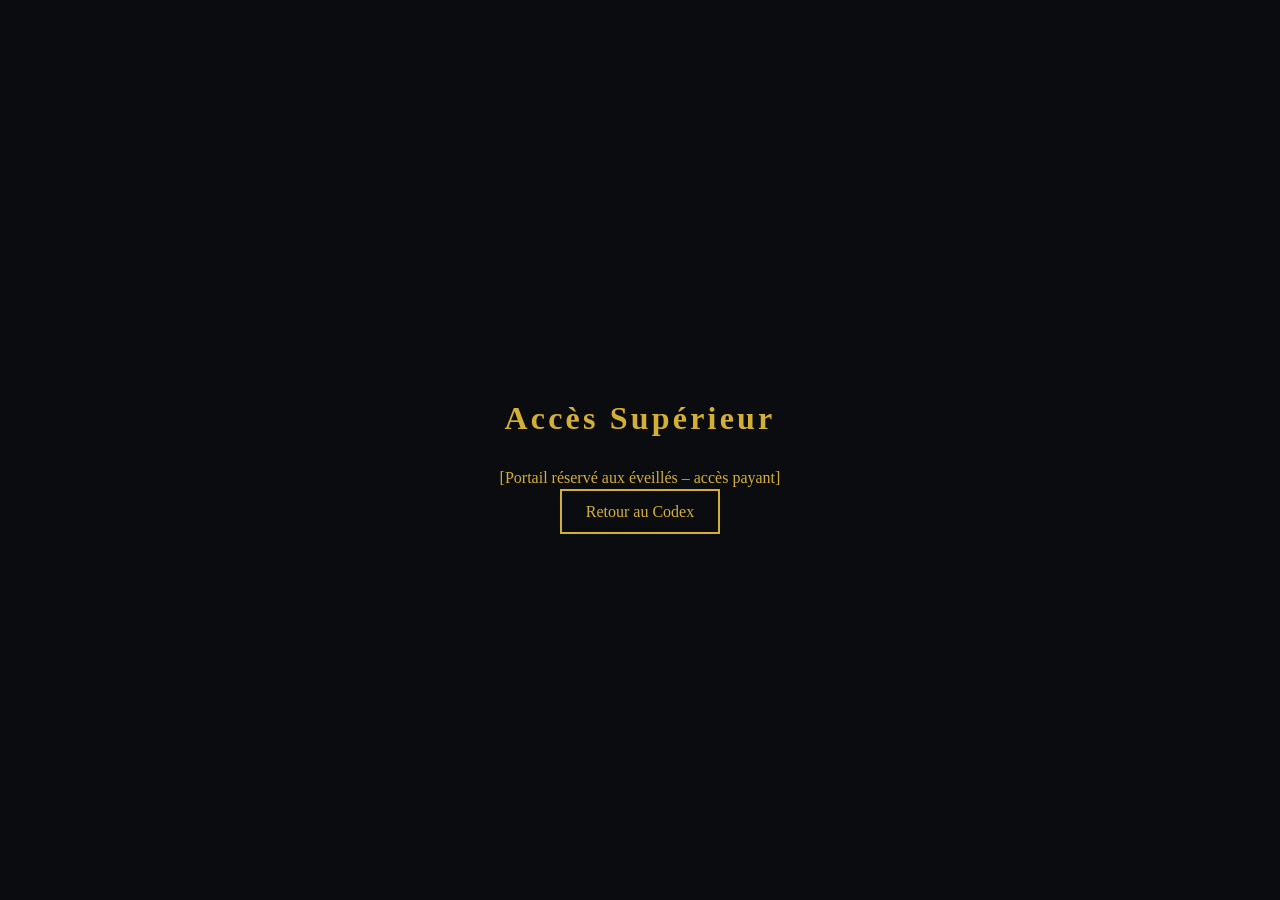
==== acces-superieur.html @ 3984e667 "feat: create Ex Materia site" ====
<!DOCTYPE html>
<html lang="fr">
<head>
  <meta charset="UTF-8">
  <meta name="viewport" content="width=device-width, initial-scale=1.0">
  <title>Accès Supérieur</title>
  <link rel="stylesheet" href="style.css">
</head>
<body>
  <div class="container">
    <h1 class="title">Accès Supérieur</h1>
    <section class="content">
      <p>[Portail réservé aux éveillés – accès payant]</p>
    </section>
    <a class="btn" href="index.html">Retour au Codex</a>
  </div>
</body>
</html>
---- style.css ----
body {
  background-color: #0b0c10;
  color: #d4af37;
  font-family: 'Georgia', serif;
  margin: 0;
  display: flex;
  align-items: center;
  justify-content: center;
  min-height: 100vh;
}

.container {
  text-align: center;
}

.title {
  margin-bottom: 2rem;
  letter-spacing: 0.1em;
}

.menu {
  display: flex;
  flex-direction: column;
  gap: 1rem;
}

.btn {
  color: #d4af37;
  text-decoration: none;
  padding: 0.75rem 1.5rem;
  border: 2px solid #d4af37;
  transition: background 0.3s, color 0.3s;
}

.btn:hover {
  background: #d4af37;
  color: #0b0c10;
}
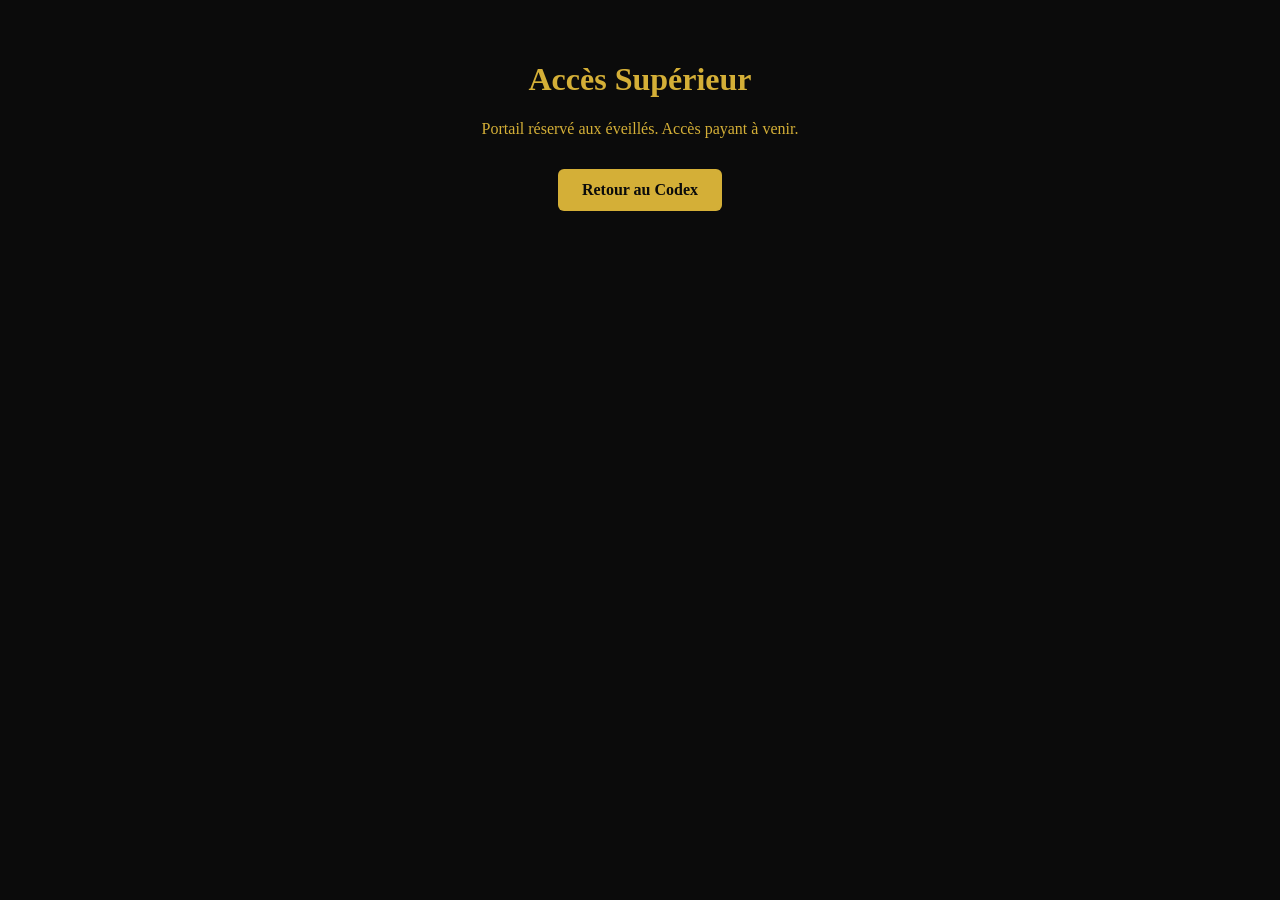
==== commit b2c4de8b: "Implement Ex Materia static pages" ====
--- a/acces-superieur.html
+++ b/acces-superieur.html
@@ -3,16 +3,16 @@
 <head>
   <meta charset="UTF-8">
   <meta name="viewport" content="width=device-width, initial-scale=1.0">
-  <title>Accès Supérieur</title>
+  <title>Accès Supérieur — Ex Materia</title>
   <link rel="stylesheet" href="style.css">
 </head>
 <body>
   <div class="container">
-    <h1 class="title">Accès Supérieur</h1>
-    <section class="content">
-      <p>[Portail réservé aux éveillés – accès payant]</p>
+    <h1>Accès Supérieur</h1>
+    <section>
+      <p>Portail réservé aux éveillés. Accès payant à venir.</p>
     </section>
-    <a class="btn" href="index.html">Retour au Codex</a>
+    <a class="nav-button" href="index.html">Retour au Codex</a>
   </div>
 </body>
 </html>
--- a/style.css
+++ b/style.css
@@ -1,38 +1,30 @@
 body {
-  background-color: #0b0c10;
+  margin: 0;
+  padding: 0;
+  font-family: "Georgia", serif;
+  background-color: #0b0b0b;
   color: #d4af37;
-  font-family: 'Georgia', serif;
-  margin: 0;
-  display: flex;
-  align-items: center;
-  justify-content: center;
-  min-height: 100vh;
+  text-align: center;
 }
 
 .container {
-  text-align: center;
+  width: 90%;
+  max-width: 800px;
+  margin: 0 auto;
+  padding: 40px 0;
 }
 
-.title {
-  margin-bottom: 2rem;
-  letter-spacing: 0.1em;
+.nav-button {
+  display: inline-block;
+  margin: 15px;
+  padding: 12px 24px;
+  background-color: #d4af37;
+  color: #0b0b0b;
+  text-decoration: none;
+  border-radius: 6px;
+  font-weight: bold;
 }
 
-.menu {
-  display: flex;
-  flex-direction: column;
-  gap: 1rem;
+.nav-button:hover {
+  background-color: #b8860b;
 }
-
-.btn {
-  color: #d4af37;
-  text-decoration: none;
-  padding: 0.75rem 1.5rem;
-  border: 2px solid #d4af37;
-  transition: background 0.3s, color 0.3s;
-}
-
-.btn:hover {
-  background: #d4af37;
-  color: #0b0c10;
-}
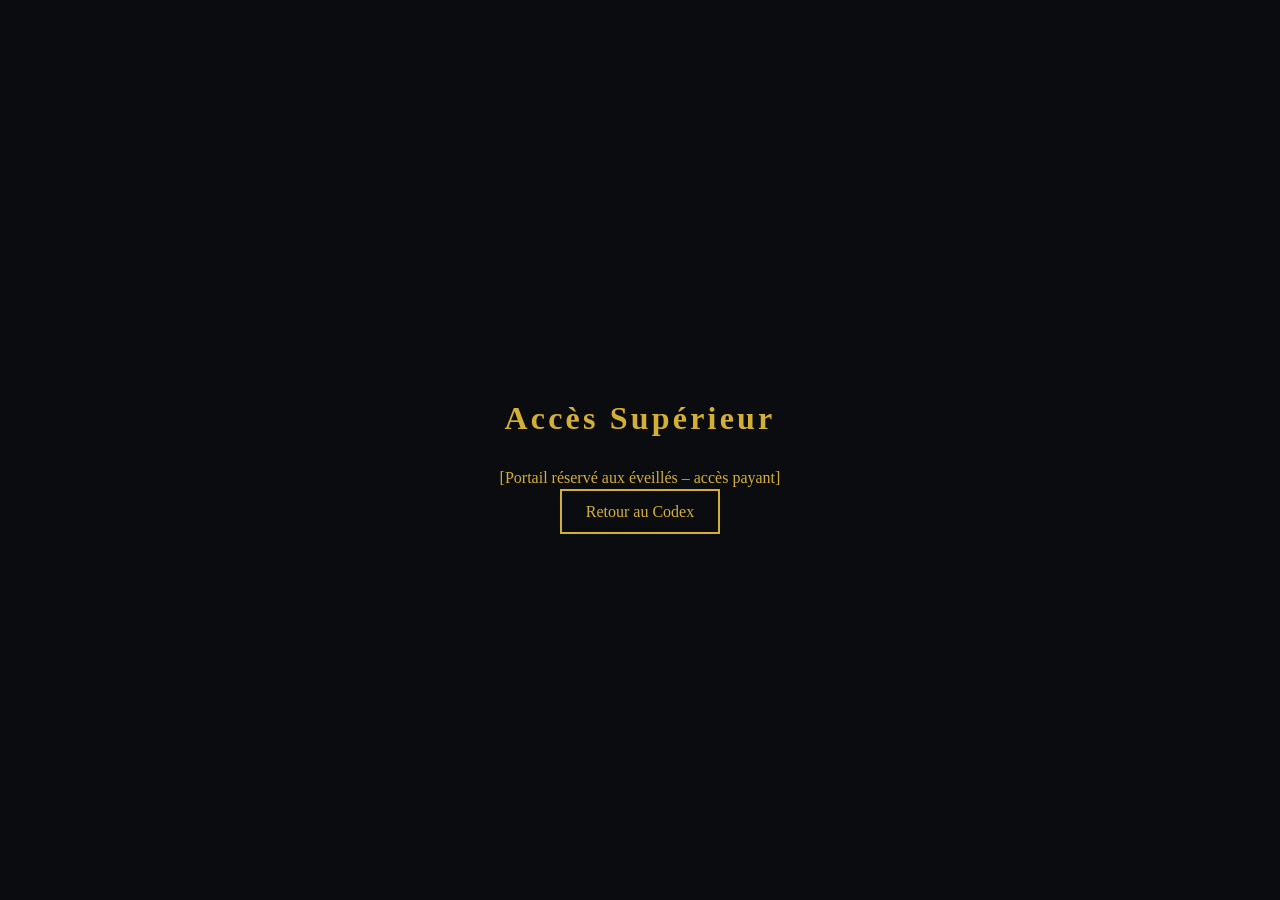
==== commit b5b9fd48: "Merge 3984e6676b8503f4a1b8c52a32463e38df21a647 into d9011e3bb2615447ce2629b522d887b5e0194245" ====
--- a/acces-superieur.html
+++ b/acces-superieur.html
@@ -3,16 +3,16 @@
 <head>
   <meta charset="UTF-8">
   <meta name="viewport" content="width=device-width, initial-scale=1.0">
-  <title>Accès Supérieur — Ex Materia</title>
+  <title>Accès Supérieur</title>
   <link rel="stylesheet" href="style.css">
 </head>
 <body>
   <div class="container">
-    <h1>Accès Supérieur</h1>
-    <section>
-      <p>Portail réservé aux éveillés. Accès payant à venir.</p>
+    <h1 class="title">Accès Supérieur</h1>
+    <section class="content">
+      <p>[Portail réservé aux éveillés – accès payant]</p>
     </section>
-    <a class="nav-button" href="index.html">Retour au Codex</a>
+    <a class="btn" href="index.html">Retour au Codex</a>
   </div>
 </body>
 </html>
--- a/style.css
+++ b/style.css
@@ -1,30 +1,38 @@
 body {
+  background-color: #0b0c10;
+  color: #d4af37;
+  font-family: 'Georgia', serif;
   margin: 0;
-  padding: 0;
-  font-family: "Georgia", serif;
-  background-color: #0b0b0b;
-  color: #d4af37;
+  display: flex;
+  align-items: center;
+  justify-content: center;
+  min-height: 100vh;
+}
+
+.container {
   text-align: center;
 }
 
-.container {
-  width: 90%;
-  max-width: 800px;
-  margin: 0 auto;
-  padding: 40px 0;
+.title {
+  margin-bottom: 2rem;
+  letter-spacing: 0.1em;
 }
 
-.nav-button {
-  display: inline-block;
-  margin: 15px;
-  padding: 12px 24px;
-  background-color: #d4af37;
-  color: #0b0b0b;
-  text-decoration: none;
-  border-radius: 6px;
-  font-weight: bold;
+.menu {
+  display: flex;
+  flex-direction: column;
+  gap: 1rem;
 }
 
-.nav-button:hover {
-  background-color: #b8860b;
+.btn {
+  color: #d4af37;
+  text-decoration: none;
+  padding: 0.75rem 1.5rem;
+  border: 2px solid #d4af37;
+  transition: background 0.3s, color 0.3s;
 }
+
+.btn:hover {
+  background: #d4af37;
+  color: #0b0c10;
+}
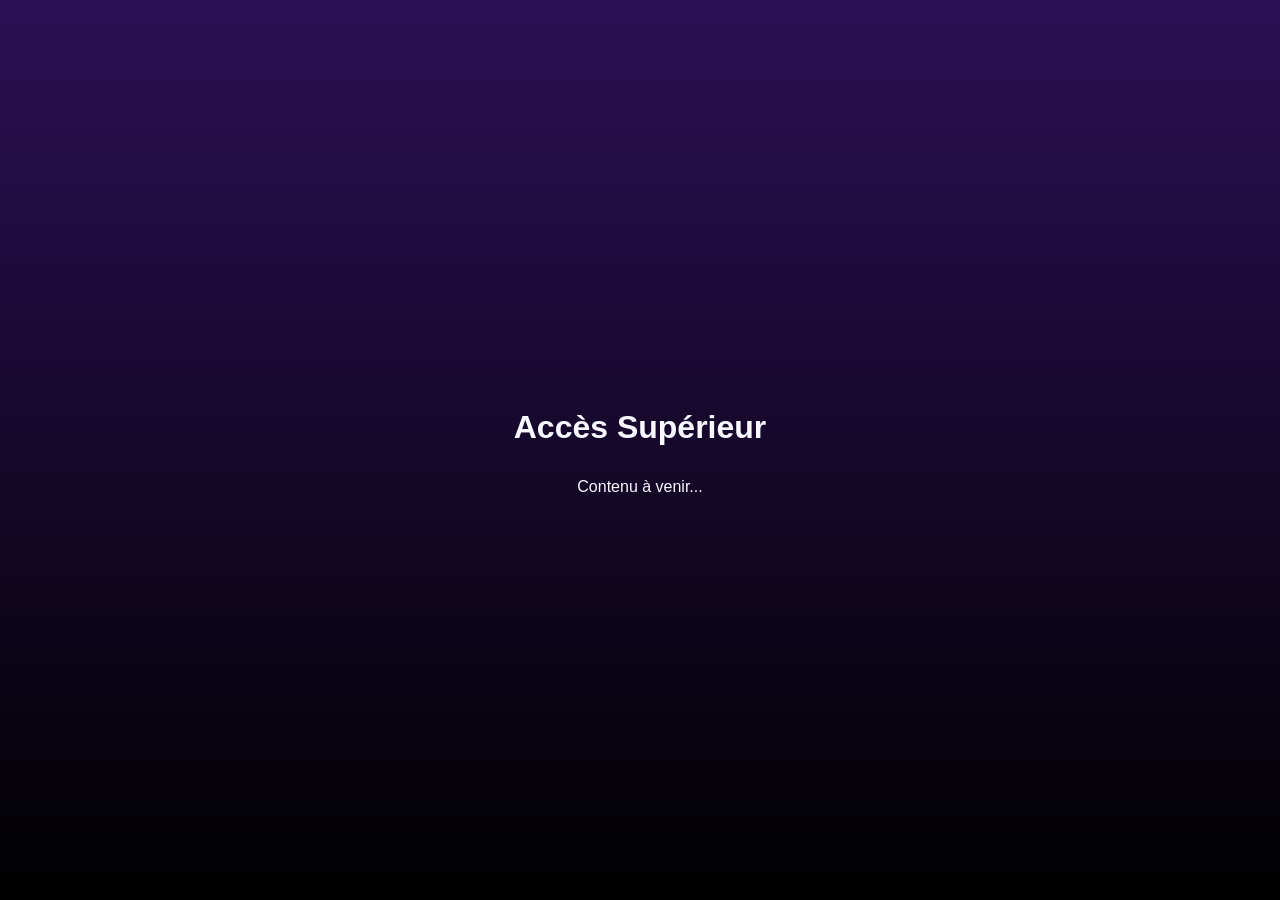
==== commit ce31c918: "Create Ex Materia static site" ====
--- a/acces-superieur.html
+++ b/acces-superieur.html
@@ -3,16 +3,11 @@
 <head>
   <meta charset="UTF-8">
   <meta name="viewport" content="width=device-width, initial-scale=1.0">
-  <title>Accès Supérieur</title>
+  <title>Accès Supérieur — Ex Materia</title>
   <link rel="stylesheet" href="style.css">
 </head>
 <body>
-  <div class="container">
-    <h1 class="title">Accès Supérieur</h1>
-    <section class="content">
-      <p>[Portail réservé aux éveillés – accès payant]</p>
-    </section>
-    <a class="btn" href="index.html">Retour au Codex</a>
-  </div>
+  <h1>Accès Supérieur</h1>
+  <p>Contenu à venir...</p>
 </body>
 </html>
--- a/style.css
+++ b/style.css
@@ -1,38 +1,39 @@
 body {
-  background-color: #0b0c10;
-  color: #d4af37;
-  font-family: 'Georgia', serif;
   margin: 0;
+  font-family: Arial, sans-serif;
+  background: linear-gradient(180deg, #2b1055, #000);
+  color: #f8f8ff;
+  min-height: 100vh;
   display: flex;
+  flex-direction: column;
   align-items: center;
   justify-content: center;
-  min-height: 100vh;
-}
-
-.container {
   text-align: center;
 }
 
-.title {
-  margin-bottom: 2rem;
-  letter-spacing: 0.1em;
+nav {
+  display: flex;
+  flex-wrap: wrap;
+  gap: 1rem;
+  margin-top: 2rem;
 }
 
-.menu {
-  display: flex;
-  flex-direction: column;
-  gap: 1rem;
+.button {
+  background: #d4af37;
+  color: #000;
+  padding: 0.75rem 1.5rem;
+  border-radius: 4px;
+  text-decoration: none;
+  font-weight: bold;
+  transition: background 0.3s;
 }
 
-.btn {
-  color: #d4af37;
-  text-decoration: none;
-  padding: 0.75rem 1.5rem;
-  border: 2px solid #d4af37;
-  transition: background 0.3s, color 0.3s;
+.button:hover,
+.button:focus {
+  background: #f1c43f;
+  outline: none;
 }
 
-.btn:hover {
-  background: #d4af37;
-  color: #0b0c10;
+h1 {
+  margin-bottom: 1rem;
 }
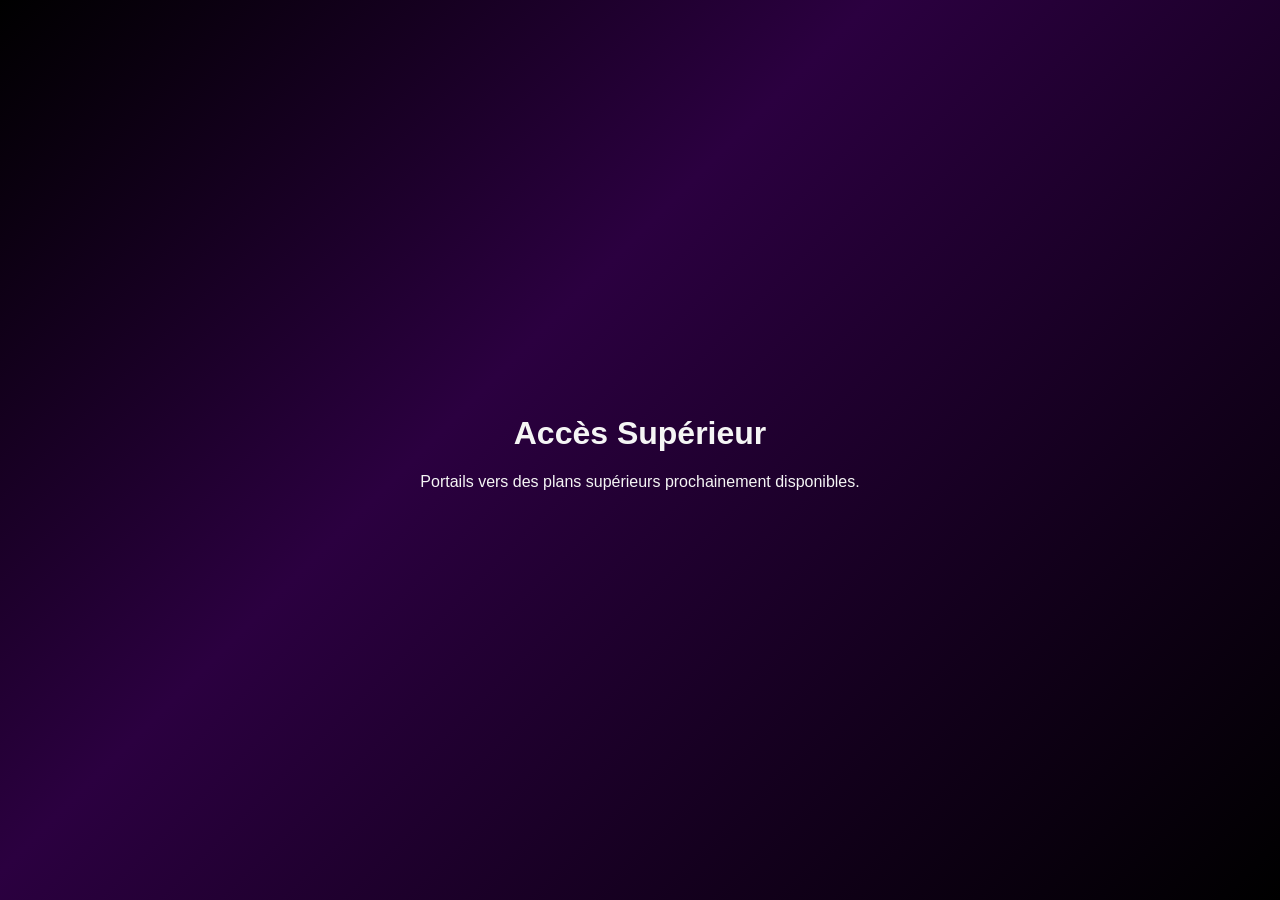
==== commit a93f6f35: "Create Ex Materia static site" ====
--- a/acces-superieur.html
+++ b/acces-superieur.html
@@ -1,13 +1,15 @@
 <!DOCTYPE html>
 <html lang="fr">
 <head>
-  <meta charset="UTF-8">
-  <meta name="viewport" content="width=device-width, initial-scale=1.0">
+  <meta charset="UTF-8" />
+  <meta name="viewport" content="width=device-width, initial-scale=1.0" />
   <title>Accès Supérieur — Ex Materia</title>
-  <link rel="stylesheet" href="style.css">
+  <link rel="stylesheet" href="style.css" />
 </head>
 <body>
-  <h1>Accès Supérieur</h1>
-  <p>Contenu à venir...</p>
+  <main>
+    <h1>Accès Supérieur</h1>
+    <p>Portails vers des plans supérieurs prochainement disponibles.</p>
+  </main>
 </body>
 </html>
--- a/style.css
+++ b/style.css
@@ -1,39 +1,36 @@
+/* Cosmic violet/black gradient background with golden buttons and light text */
+* { box-sizing: border-box; }
 body {
   margin: 0;
   font-family: Arial, sans-serif;
-  background: linear-gradient(180deg, #2b1055, #000);
-  color: #f8f8ff;
   min-height: 100vh;
   display: flex;
   flex-direction: column;
+  justify-content: center;
   align-items: center;
-  justify-content: center;
   text-align: center;
+  background: linear-gradient(135deg, #000000, #2b0040 40%, #000000);
+  color: #f5f5f5;
 }
-
 nav {
   display: flex;
-  flex-wrap: wrap;
+  flex-direction: column;
   gap: 1rem;
-  margin-top: 2rem;
+  width: 90%;
+  max-width: 320px;
 }
-
-.button {
-  background: #d4af37;
+a.button {
+  background: linear-gradient(135deg, #ffd700, #b8860b);
   color: #000;
-  padding: 0.75rem 1.5rem;
-  border-radius: 4px;
   text-decoration: none;
+  padding: 0.75rem;
+  border-radius: 6px;
   font-weight: bold;
-  transition: background 0.3s;
+  box-shadow: 0 2px 4px rgba(0,0,0,0.4);
 }
-
-.button:hover,
-.button:focus {
-  background: #f1c43f;
-  outline: none;
+a.button:hover {
+  filter: brightness(1.1);
 }
-
-h1 {
-  margin-bottom: 1rem;
+main {
+  padding: 2rem;
 }
